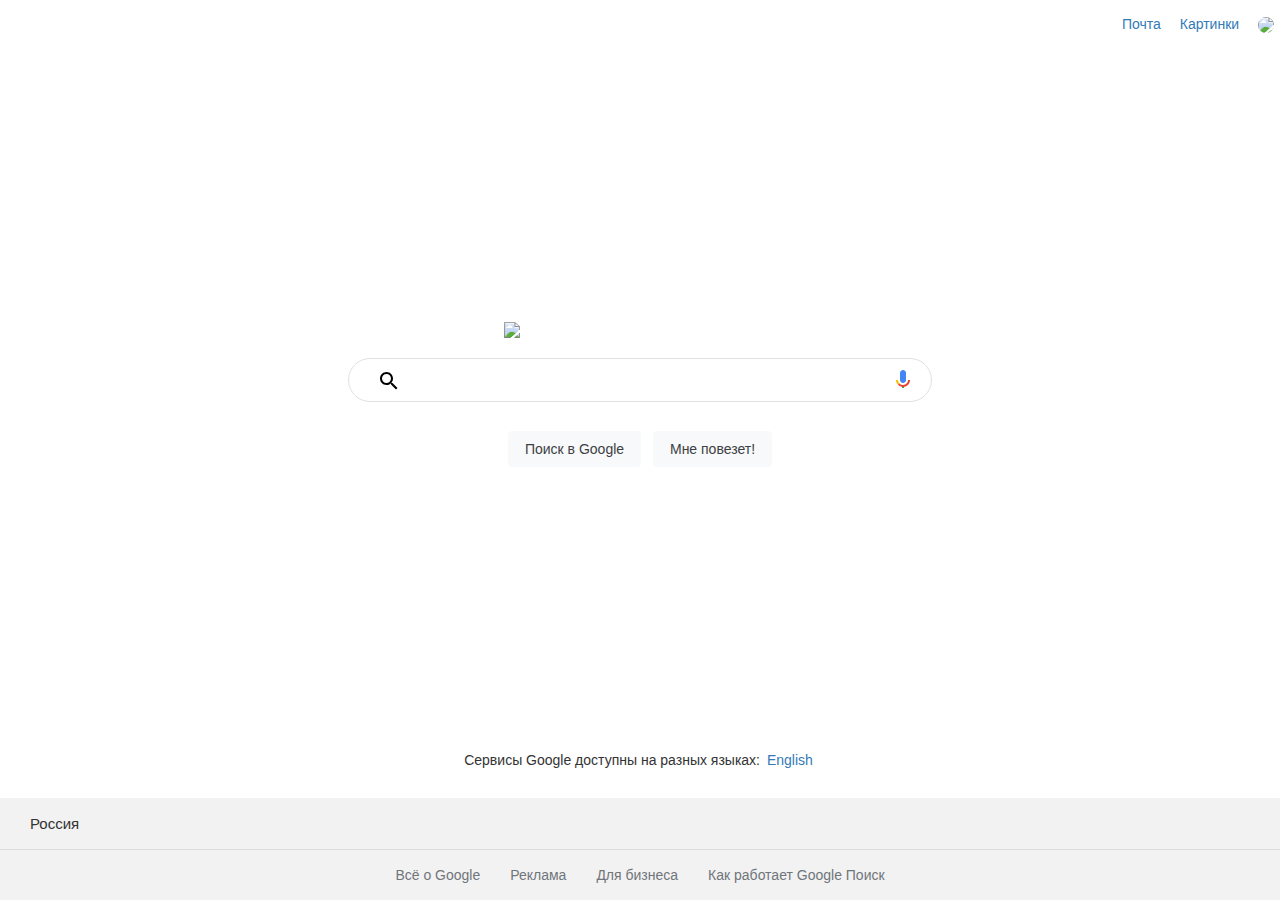
==== Google/index.html @ cfcd55c5 "Initial commit" ====
<!DOCTYPE html>
<html>
<title>Google</title>
<head>
   <meta charset="utf-8">
   <style type="text/css">
   .content {
      display: flex;
      flex-direction: column;
      align-items: center;
   }
   html, body {
    height: 100%;
    margin: 0;
    padding: 0;
    overflow: hidden;
 }
}
</style>
<link rel="stylesheet" href="https://stackpath.bootstrapcdn.com/bootstrap/3.4.1/css/bootstrap.min.css" integrity="sha384-HSMxcRTRxnN+Bdg0JdbxYKrThecOKuH5zCYotlSAcp1+c8xmyTe9GYg1l9a69psu" crossorigin="anonymous">

<!-- Optional theme -->
<link rel="stylesheet" href="https://stackpath.bootstrapcdn.com/bootstrap/3.4.1/css/bootstrap-theme.min.css" integrity="sha384-6pzBo3FDv/PJ8r2KRkGHifhEocL+1X2rVCTTkUfGk7/0pbek5mMa1upzvWbrUbOZ" crossorigin="anonymous">

<!-- Latest compiled and minified JavaScript -->
<script src="https://stackpath.bootstrapcdn.com/bootstrap/3.4.1/js/bootstrap.min.js" integrity="sha384-aJ21OjlMXNL5UyIl/XNwTMqvzeRMZH2w8c5cRVpzpU8Y5bApTppSuUkhZXN0VxHd" crossorigin="anonymous"></script>
</head>
<body>
   <div style="display: flex; flex-direction: column; height: 100%; ">
      <div style="display: flex;
      align-items: center;
      padding: 6px;  height: 48px; justify-content: flex-end;">
      <div style="float: right; justify-content: flex-end;">
         <a style="height: 48px; padding-right: 15px;" href="https://mail.google.com/mail/?authuser=0&ogbl">Почта</a>
         <a style="height: 48px; padding-right: 15px;" href="https://mail.google.com/mail/?authuser=0&ogbl">Картинки</a>
         <img src="https://lh3.googleusercontent.com/ogw/ADea4I7FEkTd4mQHltcsEbMnls3MLjpti-h7-XBdiQkIUQ=s64-c-mo" class="img-circle" style="width: 32px;">
      </div>
   </div>



   <div style=" height: calc(100% - 560px); min-height: 92px; max-height: 290px; flex-shrink: 0; box-sizing: border-box;">
      <div style="display: flex; flex-direction: column; align-items: center; height: 100%; margin-top: auto; justify-content: flex-end;">

         <img src="https://www.google.ru/images/branding/googlelogo/2x/googlelogo_color_272x92dp.png" style="width: 272px;">

      </div>

      <div style="padding: 20px; max-height: 160px;">
         <div style="background: #fff; display: flex; border: 1px solid #dfe1e5;box-shadow: none; border-radius: 24px; height: 44px;    margin: 0 auto; padding: 20px; width: 584px; max-width: 584px; flex-direction: row; align-items: center; margin-top: auto; justify-content: flex-start;">

            <button style="height: 28px; width: 0px; margin-right: 15px; background-color: white; border-color: transparent;">
               <svg style="" id="search-icon" class="search-icon">
                  <path d="M15.5 14h-.79l-.28-.27C15.41 12.59 16 11.11 16 9.5 16 5.91 13.09 3 9.5 3S3 5.91 3 9.5 5.91 16 9.5 16c1.61 0 3.09-.59 4.23-1.57l.27.28v.79l5 4.99L20.49 19l-4.99-5zm-6 0C7.01 14 5 11.99 5 9.5S7.01 5 9.5 5 14 7.01 14 9.5 11.99 14 9.5 14z"/>
                  <path d="M0 0h24v24H0z" fill="none"/>
               </svg>
            </button>
            <input type="text" name="" style=" display: flex; flex: 1; flex-wrap: wrap; border: hidden; border-color: white; border-style: none; border outline: none; outline-width: 0; margin-right: 15px;">
         
            <img src="https://www.gstatic.com/inputtools/images/tia.png" style="width: 20px; height: 13px; margin-right: 15px;">
            
            <div>
               <svg style="width: 20px; height: 20px" xmlns="http://www.w3.org/2000/svg">
                  <path fill="#4285f4" d="m12 15c1.66 0 3-1.31 3-2.97v-7.02c0-1.66-1.34-3.01-3-3.01s-3 1.34-3 3.01v7.02c0 1.66 1.34 2.97 3 2.97z">
                  </path>
                  <path fill="#34a853" d="m11 18.08h2v3.92h-2z"></path><path fill="#fbbc05" d="m7.05 16.87c-1.27-1.33-2.05-2.83-2.05-4.87h2c0 1.45 0.56 2.42 1.47 3.38v0.32l-1.15 1.18z"></path><path fill="#ea4335" d="m12 16.93a4.97 5.25 0 0 1 -3.54 -1.55l-1.41 1.49c1.26 1.34 3.02 2.13 4.95 2.13 3.87 0 6.99-2.92 6.99-7h-1.99c0 2.92-2.24 4.93-5 4.93z"></path>
               </svg>
               </div>

         </div>

         <div style="height: 70px; padding-top: 18px; top: 53px; text-align: -webkit-center;">
            <button style="background-color: #f8f9fa; border: 1px solid #f8f9fa; border-radius: 4px; color: #3c4043; font-family: arial,sans-serif; font-size: 14px; margin: 11px 4px; padding: 0 16px; line-height: 27px; height: 36px; min-width: 54px; text-align: center; cursor: pointer; user-select: none;">
               Поиск в Google
            </button>
            
            <button style="background-color: #f8f9fa; border: 1px solid #f8f9fa; border-radius: 4px; color: #3c4043; font-family: arial,sans-serif; font-size: 14px; margin: 11px 4px; padding: 0 16px; line-height: 27px; height: 36px; min-width: 54px; text-align: center; cursor: pointer; user-select: none;">
               Мне повезет!   
            </button>
         </div>
      </div>
   </div>

   <div style="flex-grow: 1;"></div>
   <div style="margin-bottom: 24px; text-align: center;">
      <div style="display: inline-block; line-height: 28px;">
         Сервисы Google доступны на разных языках:  
      </div>
      <a  style="padding: 0 3px;" href="https://www.google.ru/setprefs?sig=0_bnrrwOzJ1CHoY2Pfh8i5-Um8ep8%3D&amp;hl=en&amp;source=homepage&amp;sa=X&amp;ved=0ahUKEwj93Yjc8fTyAhXhkIsKHV2ZBxwQ2ZgBCA4">English
      </a>
   </div>
   <div style="flex-shrink: 0; background: #f2f2f2; box-sizing: border-box; display: block;">
      <div style="padding: 15px 30px; border-bottom: 1px solid #dadce0; font-size: 15px;">Россия</div>
   </div>
   <div style="
   display: flex;
   flex-wrap: wrap;
   justify-content: center;
   padding: 0 20px; background: #f2f2f2;">
   <div style="justify-content: flex-start; min-width: 30%; order: 1; display: flex; flex-wrap: wrap;">
      <a style="color: #70757a; display: block;
      padding: 15px;
      white-space: nowrap;" href="https://about.google/?utm_source=google-RU&utm_medium=referral&utm_campaign=hp-footer&fg=1">Всё о Google</a>
      <a style="color: #70757a; display: block;
      padding: 15px;
      white-space: nowrap;" href="https://ads.google.com/intl/ru_ru/home/?subid=ww-ww-et-g-awa-a-g_hpafoot1_1!o2&utm_source=google.com&utm_medium=referral&utm_campaign=google_hpafooter&fg=1">Реклама</a>
      <a style="color: #70757a; display: block;
      padding: 15px;
      white-space: nowrap;" href="https://www.google.ru/services/?subid=ww-ww-et-g-awa-a-g_hpbfoot1_1!o2&utm_source=google.com&utm_medium=referral&utm_campaign=google_hpbfooter&fg=1#?modal_active=none">Для бизнеса</a>
      <a style="color: #70757a; display: block;
      padding: 15px;
      white-space: nowrap;" href="https://www.google.com/search/howsearchworks/?fg=1">  Как работает Google Поиск </a>
   </div>
</div>
</div>

</body>
</html>
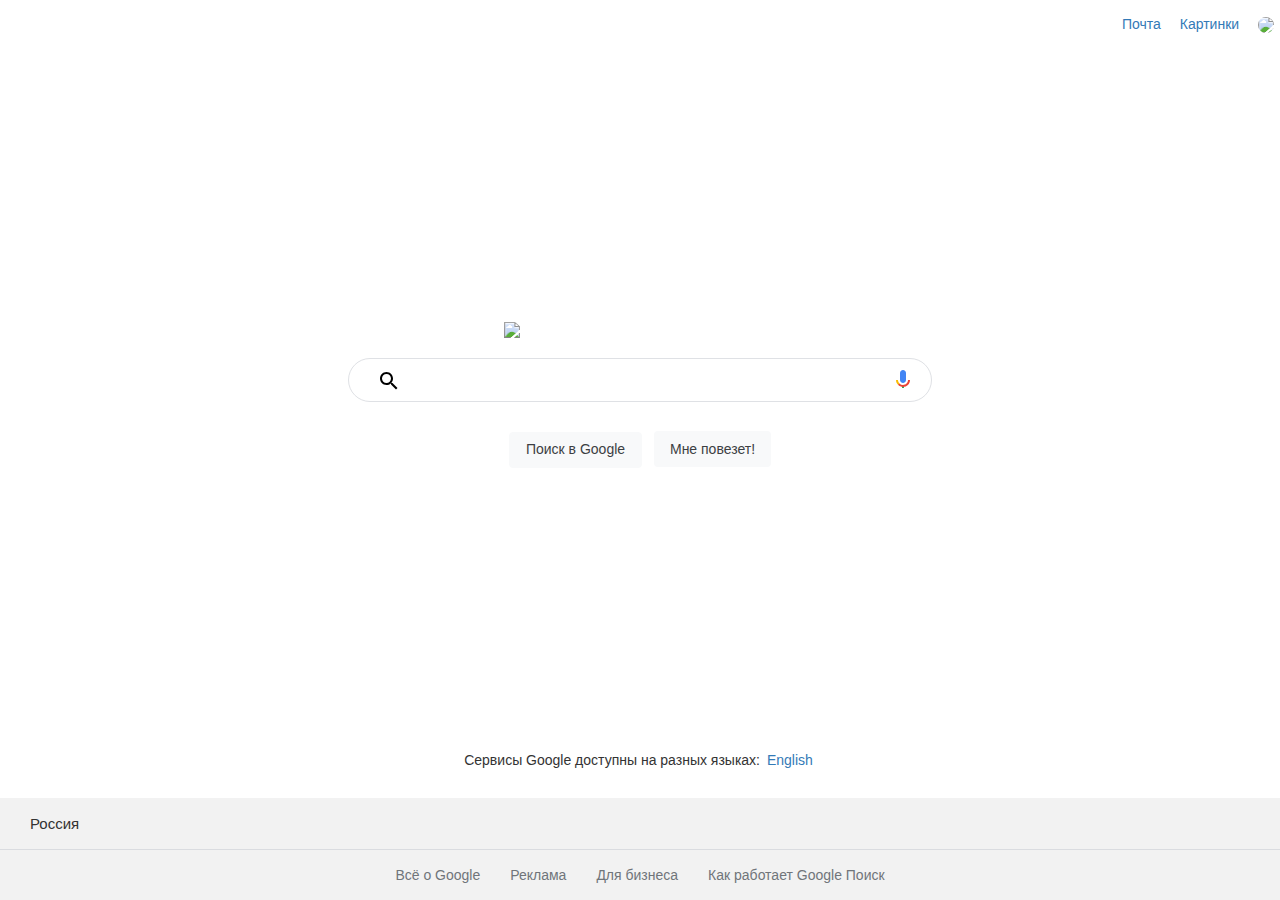
==== commit 9ff23333: "Did instagram and google layout" ====
--- a/Google/index.html
+++ b/Google/index.html
@@ -39,7 +39,7 @@
 
 
 
-   <div style=" height: calc(100% - 560px); min-height: 92px; max-height: 290px; flex-shrink: 0; box-sizing: border-box;">
+   <div style="height: calc(100% - 560px); min-height: 92px; max-height: 290px; flex-shrink: 0; box-sizing: border-box;">
       <div style="display: flex; flex-direction: column; align-items: center; height: 100%; margin-top: auto; justify-content: flex-end;">
 
          <img src="https://www.google.ru/images/branding/googlelogo/2x/googlelogo_color_272x92dp.png" style="width: 272px;">
@@ -50,7 +50,7 @@
          <div style="background: #fff; display: flex; border: 1px solid #dfe1e5;box-shadow: none; border-radius: 24px; height: 44px;    margin: 0 auto; padding: 20px; width: 584px; max-width: 584px; flex-direction: row; align-items: center; margin-top: auto; justify-content: flex-start;">
 
             <button style="height: 28px; width: 0px; margin-right: 15px; background-color: white; border-color: transparent;">
-               <svg style="" id="search-icon" class="search-icon">
+               <svg>
                   <path d="M15.5 14h-.79l-.28-.27C15.41 12.59 16 11.11 16 9.5 16 5.91 13.09 3 9.5 3S3 5.91 3 9.5 5.91 16 9.5 16c1.61 0 3.09-.59 4.23-1.57l.27.28v.79l5 4.99L20.49 19l-4.99-5zm-6 0C7.01 14 5 11.99 5 9.5S7.01 5 9.5 5 14 7.01 14 9.5 11.99 14 9.5 14z"/>
                   <path d="M0 0h24v24H0z" fill="none"/>
                </svg>
@@ -69,12 +69,12 @@
 
          </div>
 
-         <div style="height: 70px; padding-top: 18px; top: 53px; text-align: -webkit-center;">
-            <button style="background-color: #f8f9fa; border: 1px solid #f8f9fa; border-radius: 4px; color: #3c4043; font-family: arial,sans-serif; font-size: 14px; margin: 11px 4px; padding: 0 16px; line-height: 27px; height: 36px; min-width: 54px; text-align: center; cursor: pointer; user-select: none;">
+         <div style="height: 70px; padding-top: 18px; top: 53px; text-align: center;">
+            <button style="background-color: #f8f9fa; border: 1px solid #f8f9fa; border-radius: 4px; color: #3c4043; font-family: arial,sans-serif; font-size: 14px; margin: 11px 4px; padding: 0 16px; line-height: 27px; height: 36px; min-width: 54px; text-align: center;">
                Поиск в Google
             </button>
             
-            <button style="background-color: #f8f9fa; border: 1px solid #f8f9fa; border-radius: 4px; color: #3c4043; font-family: arial,sans-serif; font-size: 14px; margin: 11px 4px; padding: 0 16px; line-height: 27px; height: 36px; min-width: 54px; text-align: center; cursor: pointer; user-select: none;">
+            <button style="background-color: #f8f9fa; border: 1px; border-radius: 4px; color: #3c4043; margin: 11px 4px; padding: 0 16px; height: 36px; text-align: center;">
                Мне повезет!   
             </button>
          </div>
